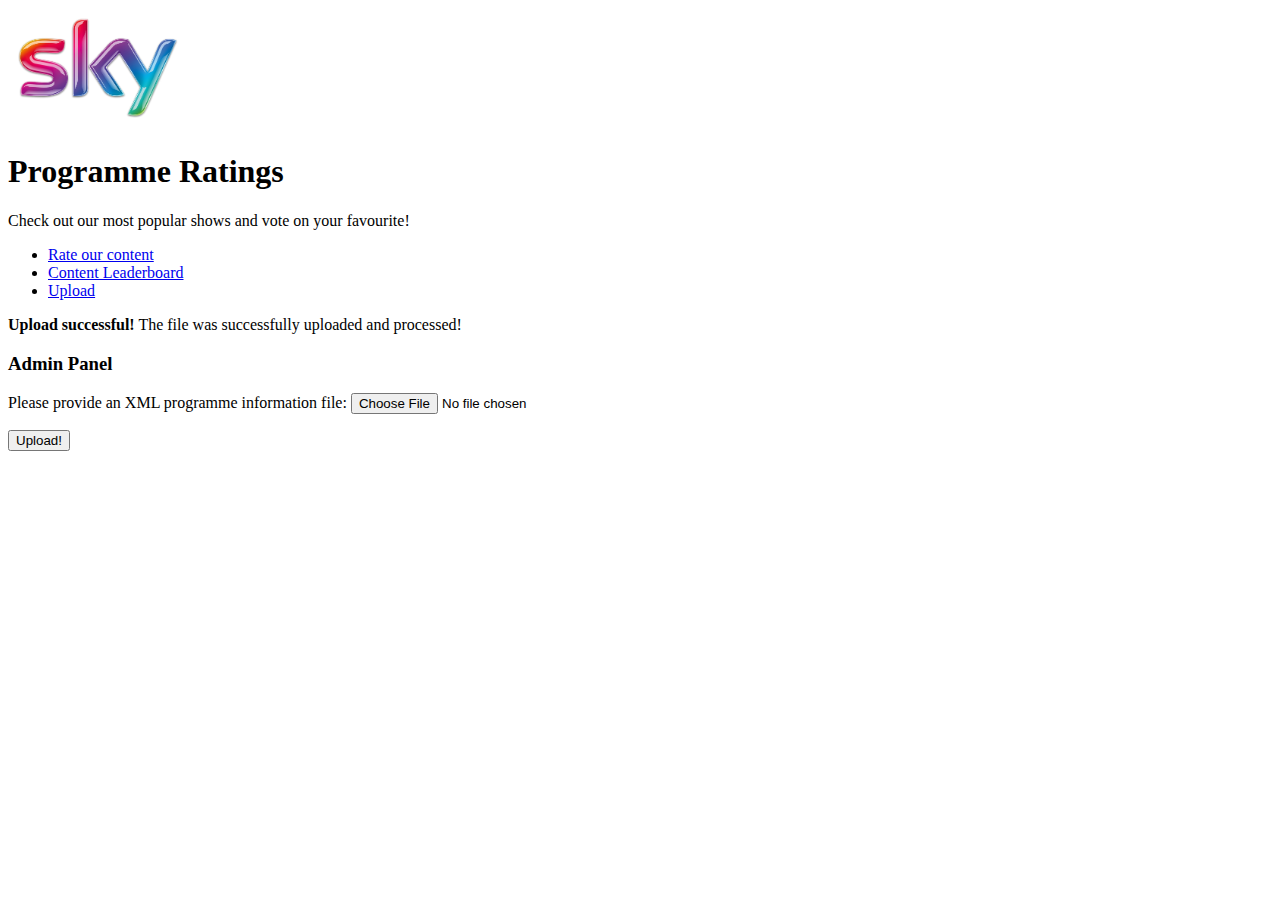
==== upload.html @ 3c6c69cc "Initial page layouts" ====
<!DOCTYPE html>
<html lang="en">
  <head>
    <meta charset="utf-8">
    <meta http-equiv="X-UA-Compatible" content="IE=edge">
    <meta name="viewport" content="width=device-width, initial-scale=1">
    <!-- The above 3 meta tags *must* come first in the head; any other head content must come *after* these tags -->
    <title>Sky Programme Ratings</title>


    <!-- HTML5 shim and Respond.js for IE8 support of HTML5 elements and media queries -->
    <!-- WARNING: Respond.js doesn't work if you view the page via file:// -->
    <!--[if lt IE 9]>
      <script src="https://oss.maxcdn.com/html5shiv/3.7.2/html5shiv.min.js"></script>
      <script src="https://oss.maxcdn.com/respond/1.4.2/respond.min.js"></script>
    <![endif]-->
  </head>
  <body>
  
	<div class="container">
		<div class="jumbotron">
			<img class="pull-left logo" height="100" src="img/logo.png" alt="Sky Logo" >
			<h1>Programme Ratings</h1>
			<p>Check out our most popular shows and vote on your favourite!</p>
			<ul class="nav nav-pills" role="tablist">
				<li role="presentation"><a href="index.html">Rate our content</a></li>
				<li role="presentation"><a href="leaderboard.html">Content Leaderboard</a></li>
				<li role="presentation" class="active"><a href="#">Upload</a></li>
			</ul>
		</div>
		
		<div class="alert alert-success hide" role="alert">
			<strong>Upload successful!</strong> The file was successfully uploaded and processed!
		</div>

		<div class="panel panel-primary">
			<div class="panel-heading">
				<h3 class="panel-title">Admin Panel</h3>
			</div>
			<div class="panel-body">
				<p>Please provide an XML programme information file:
				<input type="file"></p>
				
				<button type="button" class="btn btn-primary">Upload!</button>
			</div>
		</div>
		
	</div>
	

	<!-- ADD ALL OUR POLYFILLS -->
	<link rel="stylesheet" type="text/css" href="css/main.css">
	
	<!--Add the Bootstrap from CDN-->
	<!-- Latest compiled and minified CSS -->
	<link rel="stylesheet" href="https://maxcdn.bootstrapcdn.com/bootstrap/3.3.5/css/bootstrap.min.css" integrity="sha512-dTfge/zgoMYpP7QbHy4gWMEGsbsdZeCXz7irItjcC3sPUFtf0kuFbDz/ixG7ArTxmDjLXDmezHubeNikyKGVyQ==" crossorigin="anonymous">

	<!-- Latest compiled and minified JavaScript -->
	<script src="https://maxcdn.bootstrapcdn.com/bootstrap/3.3.5/js/bootstrap.min.js" integrity="sha512-K1qjQ+NcF2TYO/eI3M6v8EiNYZfA95pQumfvcVrTHtwQVDG+aHRqLi/ETn2uB+1JqwYqVG3LIvdm9lj6imS/pQ==" crossorigin="anonymous"></script>

    <!-- jQuery (necessary for Bootstrap's JavaScript plugins) -->
    <script src="https://ajax.googleapis.com/ajax/libs/jquery/1.11.3/jquery.min.js"></script>
    <!-- Include all compiled plugins (below), or include individual files as needed -->
    <script src="js/bootstrap.min.js"></script>
  </body>
</html>
---- css/main.css ----
.main-grid-item { 
	height: 165px;
	outline: 2px solid #ccc;
	background: #eeeeee;
	margin-bottom: 20px; 
	padding: 5px;
	text-align: center;
}

.logo {
	height: 100px;
	padding: 10px;

}
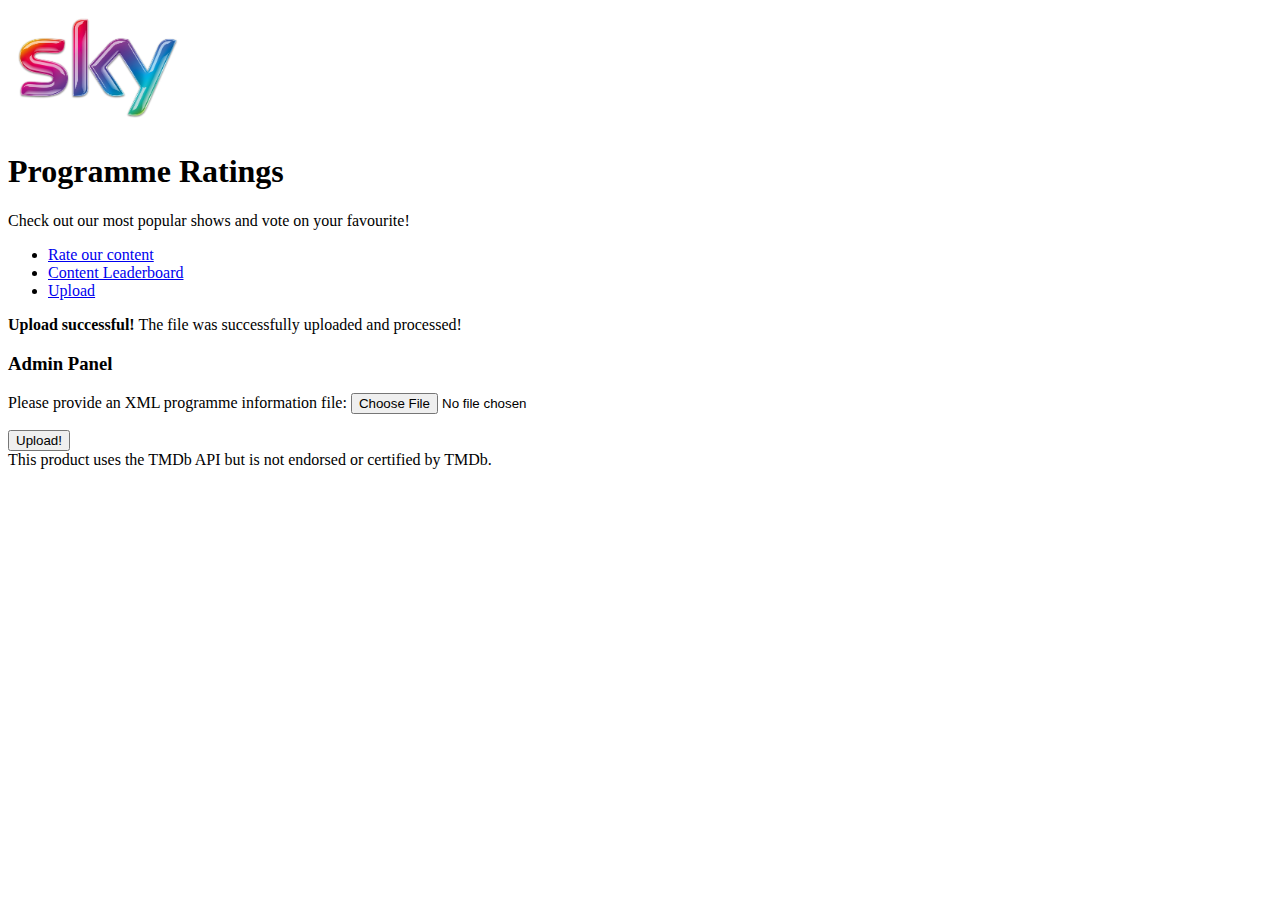
==== commit 936cc75f: "Finished Ratings and Leaderboard pages" ====
--- a/upload.html
+++ b/upload.html
@@ -45,6 +45,7 @@
 			</div>
 		</div>
 		
+		This product uses the TMDb API but is not endorsed or certified by TMDb.
 	</div>
 	
 
--- a/css/main.css
+++ b/css/main.css
@@ -1,5 +1,5 @@
 .main-grid-item { 
-	height: 165px;
+	height: 250px;
 	outline: 2px solid #ccc;
 	background: #eeeeee;
 	margin-bottom: 20px; 
@@ -7,8 +7,25 @@
 	text-align: center;
 }
 
+.main-grid-item-name {
+	font-weight: bold;
+	font-size: 1.1em;
+	margin: 3px 3px 3px 3px;
+	line-height: normal;
+}
+
 .logo {
 	height: 100px;
 	padding: 10px;
 
+}
+
+.leaderboard-item {
+	text-align: centre;
+	vertical-align: middle;
+	font-size: 1.5em;
+}
+
+.table tbody>tr>td.vert-align{
+    vertical-align: middle;
 }